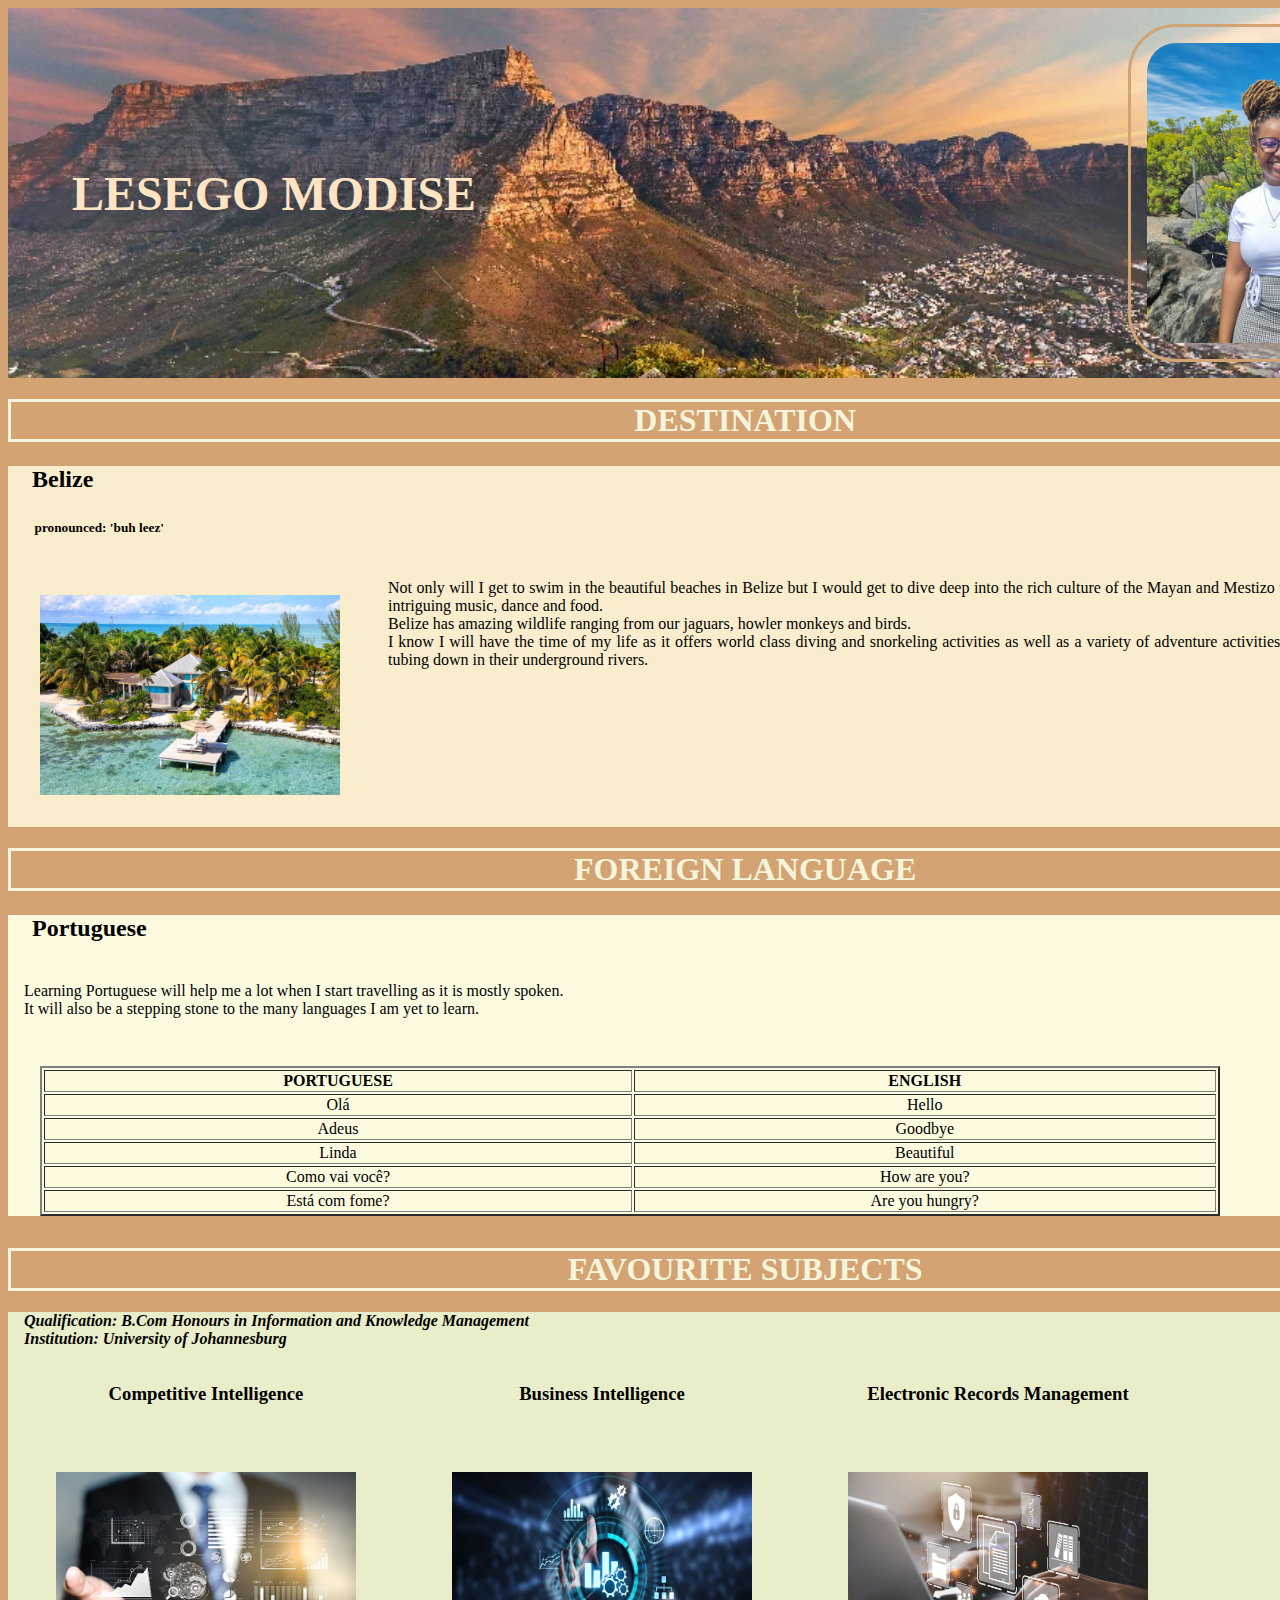
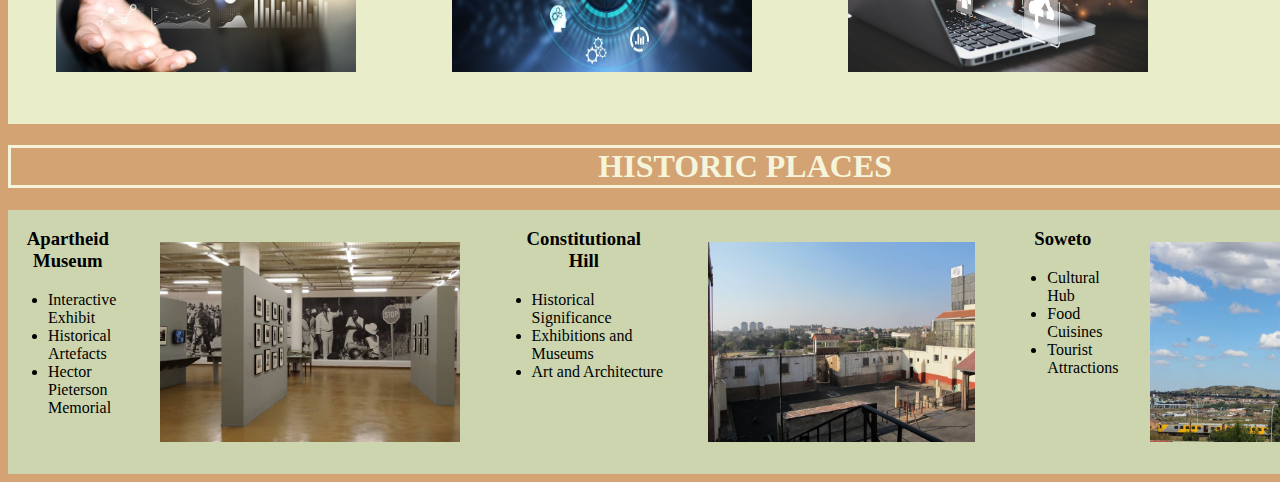
==== my-webpage.html @ 32370ae6 "Hopefully the personal web page is responsive now" ====
<!DOCTYPE html>
<html lang="en">
<head>
    <meta charset="UTF-8">
    <meta name="viewport" content="width=device-width, initial-scale=1.0">
    <title>Document</title>
    <link rel="stylesheet" href="style.css">

</head>

<body>
    <div class="personal">

        <section class="introduction">
            <div class="one">
                <div class="name">LESEGO MODISE</div>
                <img src="CT PIC.jpg" class="intropic">
            </div>
        </section>

        <h1>DESTINATION</h1>
        <section class="destination">
            <h2>Belize</h2>
            <h5>pronounced: 'buh leez'</h5>
            <div class="trial">
                <image src="Belize.jpg" class="destipic"></image>
                <div class="description">Not only will I get to swim in the beautiful beaches in Belize but I would get
                    to
                    dive
                    deep into the rich culture of the Mayan and Mestizo traditions who offer the most intriguing music,
                    dance
                    and food. <br>
                    Belize has amazing wildlife ranging from our jaguars, howler monkeys and birds. <br>
                    I know I will have the time of my life as it offers world class diving and snorkeling activities as
                    well
                    as
                    a variety of adventure activities such as, zip lining and cave tubing down in their underground
                    rivers.
                </div>
            </div>
        </section>

        <h1>FOREIGN LANGUAGE</h1>
        <section class="language">
            <h2>Portuguese</h2>
            <div class="description">Learning Portuguese will help me a lot when I start travelling as it is mostly
                spoken.
                <br>
                It will also be a stepping stone to the many languages I am yet to learn.
            </div>
            <table border="2" class="table">
                <tr>
                    <th class="heading">PORTUGUESE</th>
                    <th class="heading">ENGLISH</th>
                </tr>
                <tr>
                    <th class="text">Olá</th>
                    <th class="text">Hello</th>
                </tr>
                <tr>
                    <th class="text">Adeus</th>
                    <th class="text">Goodbye</th>
                </tr>
                <tr>
                    <th class="text">Linda</th>
                    <th class="text">Beautiful</th>
                </tr>
                <tr>
                    <th class="text">Como vai você?</th>
                    <th class="text">How are you?</th>
                </tr>
                <tr>
                    <th class="text">Está com fome?</th>
                    <th class="text">Are you hungry?</th>
                </tr>
            </table>
        </section>


        <div>
            <h1>FAVOURITE SUBJECTS</h1>
        </div>
        <section class="subject">
            <div class="qualification">Qualification: B.Com Honours in Information and Knowledge Management<br>
                Institution: University of Johannesburg</div>
            <div class="subflex">
                <div>
                    <h3>Competitive Intelligence</h3>
                    <img src="CI.jpg" class="subpic">
                </div>

                <div>
                    <h3>Business Intelligence</h3>
                    <img src="BI.jpeg" class="subpic">
                </div>

                <div>
                    <h3>Electronic Records Management</h3>
                    <img src="ERM.jpg" class="subpic">
                </div>
            </div>
        </section>

        <h1>HISTORIC PLACES</h1>
        <section class="history">
            <div class="hiscontainer">
                <div class="interest">
                    <h3>Apartheid Museum</h3>
                    <ul>
                        <li>Interactive Exhibit</li>
                        <li>Historical Artefacts</li>
                        <li>Hector Pieterson Memorial</li>
                    </ul>
                </div>
                <img src="apatheid-museum.jpg" class="hispic">
            </div>

            <div class="hiscontainer">
                <div class="interest1">
                    <h3 class="layout">Constitutional Hill</h3>
                    <ul>
                        <li>Historical Significance</li>
                        <li>Exhibitions and Museums</li>
                        <li>Art and Architecture</li>
                    </ul>
                </div>
                <img src="Constitution Hill.jpg" class="hispic1">
            </div>

            <div class="hiscontainer">
                <div class="interest">
                    <h3>Soweto</h3>
                    <ul>
                        <li>Cultural Hub</li>
                        <li>Food Cuisines</li>
                        <li>Tourist Attractions</li>
                    </ul>
                </div>
                <img src="soweto.jpeg" class="hispic">
            </div>

        </section>

    </div>
</body>

</html>
---- style.css ----
body {
    background-color: #d4a373;
    font-family: Georgia, 'Times New Roman', Times, serif;
}

h1 {
    text-align: center;
    color: beige;
    border-color: beige;
    border: 3px solid beige;
}

h2 {
    margin: 1em;
}

h3 {
    margin: 1em;
    text-align: center;
}

h5 {
    margin: 2em;
}

/* .personal {
    padding: 1em;
} */

.introduction {
    background-image: url(best-views-of-table-mountain.webp);
    background-size: cover;
    padding: 1em;
    color:bisque;
}

.intropic {
    width: 300px;
    height: 300px;
    padding: 1em;
    border: 3px solid #d4a373;
    border-radius: 3em;
    justify-self: flex-end;
}

.name {
    font-weight: bold;
    font-size: xxx-large;
    padding: 1em;
}

.one {
    display: flex;
    justify-content: space-between;
    align-items: center;
}

.destination {
    background-color: #faedcd;
}

.destipic {
    width: 300px;
    height: 200px;
    padding: 2em;
}

.description {
    text-align: justify;
    padding: 1em;
}

.trial {
    display: table;
    display: flex;
}

.trial .destipic {
    display: table-cell;
    vertical-align: middle;
}

.trial .description {
    display: table-cell;
    vertical-align: middle;
}

.language {
    background-color: #fefae0;
}

.heading {
    font-weight: bold;
}

.text {
    font-weight: lighter;
}

.table {
    width: 80%;
    margin: 2em;
}

.subject {
    background-color: #e9edc9;
}

.qualification {
    font-weight: bold;
    font-style: italic;
    margin: 1em;
}

.subpic {
    width: 300px;
    height: 200px;
    padding: 2em;
    margin: 1em;
}

.subflex {
    display: flex;
}

.history {
    background-color: #ccd5ae;
    display: flex;
}

.hispic,
.hispic1 {
    width: 300px;
    height: 200px;
    padding: 2em;
}

.hiscontainer {
    display: flex;
}

@media screen and (max-width: 600px) {
    body {
        display: flex;
    }

    .interest1 {
        order: 1;
    }

    .history {
        display: block;
    }

    .subflex {
        display: block;
    }

    .layout {
        margin: 1em;
    }

    .trial {
        display: block;
    }

    .one {
        display: inline-block;
        margin-left: 5.3em;
    }

    .name {
        margin-left: 0.35em;
    }
}

@media screen and (min-width: 600px) {
    body {
        display: flex;
    }
}
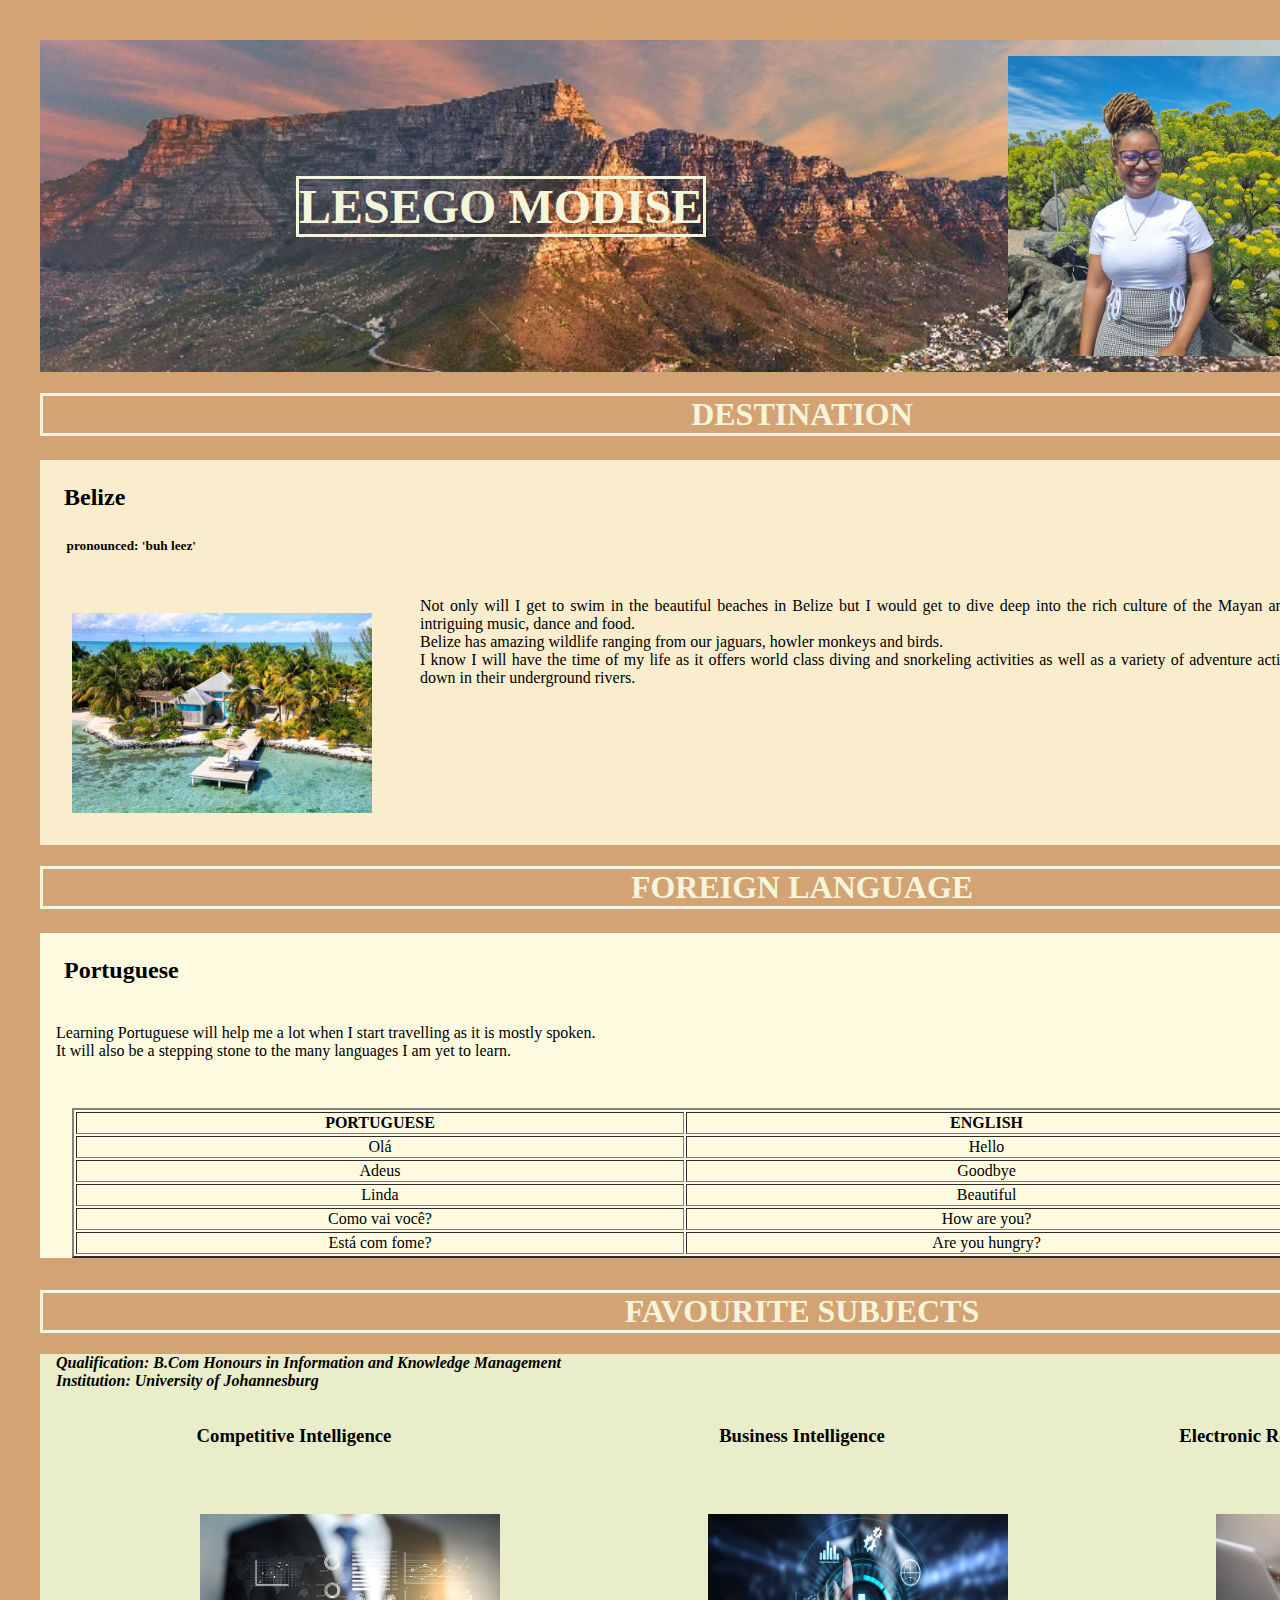
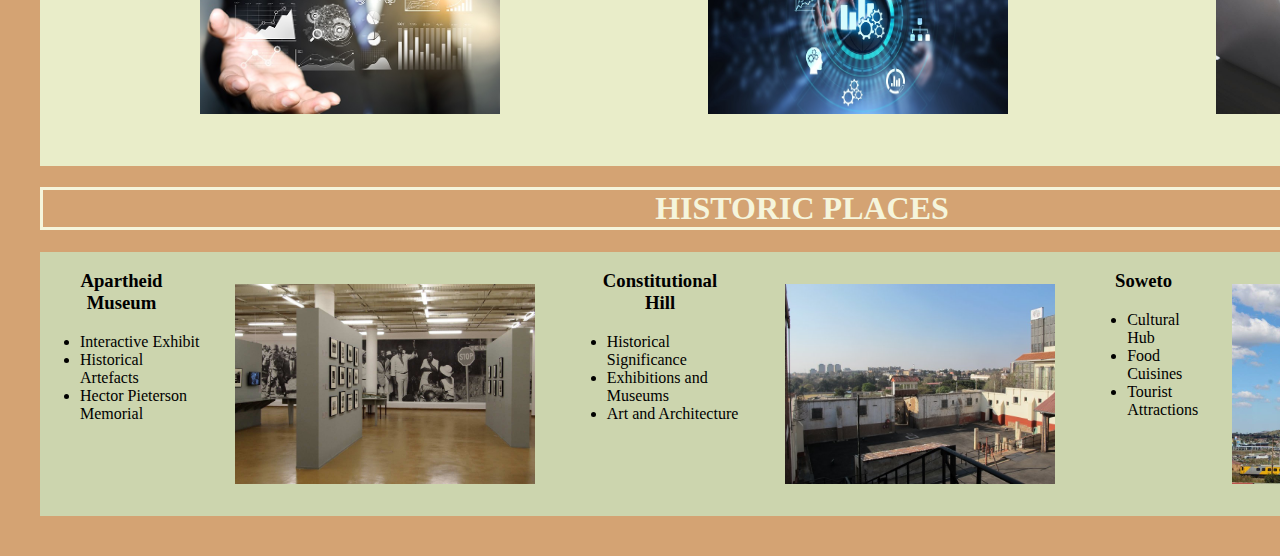
==== commit 05946535: "I do not understand what the problem may be" ====
--- a/my-webpage.html
+++ b/my-webpage.html
@@ -3,6 +3,7 @@
 <head>
     <meta charset="UTF-8">
     <meta name="viewport" content="width=device-width, initial-scale=1.0">
+    <meta http-equiv="Content-Security-Policy" content="script-src 'self' 'unsafe-eval';">
     <title>Document</title>
     <link rel="stylesheet" href="style.css">
 
--- a/style.css
+++ b/style.css
@@ -1,17 +1,19 @@
 body {
     background-color: #d4a373;
     font-family: Georgia, 'Times New Roman', Times, serif;
+    padding: auto;
 }
 
 h1 {
     text-align: center;
     color: beige;
     border-color: beige;
-    border: 3px solid beige;
+    border: 3px solid beige;    
 }
 
 h2 {
     margin: 1em;
+    padding-top: 1em;
 }
 
 h3 {
@@ -23,9 +25,9 @@
     margin: 2em;
 }
 
-/* .personal {
-    padding: 1em;
-} */
+.personal {
+    padding: 2em;
+} 
 
 .introduction {
     background-image: url(best-views-of-table-mountain.webp);
@@ -34,19 +36,18 @@
     color:bisque;
 }
 
-.intropic {
-    width: 300px;
-    height: 300px;
-    padding: 1em;
-    border: 3px solid #d4a373;
-    border-radius: 3em;
-    justify-self: flex-end;
-}
-
 .name {
     font-weight: bold;
     font-size: xxx-large;
-    padding: 1em;
+    /* padding: 1em; */
+    font-weight: bolder;
+    color: beige;
+    border: 3px solid beige;
+    border-color: beige;
+    font-weight: bold;
+    text-align: center;
+    /* margin-top: 4.4em; */
+    margin-left: 5em;
 }
 
 .one {
@@ -171,6 +172,18 @@
 
     .name {
         margin-left: 0.35em;
+        margin-right: 2em;
+    }
+
+    .subpic {
+        margin-left: 5.5em;
+    }
+
+    .intropic {
+        width: 300px;
+        height: 300px;
+        padding-left: 5.5%;
+        margin-top: 1.5em;
     }
 }
 
@@ -178,5 +191,20 @@
     body {
         display: flex;
     }
+
+    .subpic {
+        padding-left: 9em;
+    }
+
+    .intropic {
+        width: 300px;
+        height: 300px;
+        /* padding: 1em; */
+        /* margin-left: 0.35em; */
+        /* border: 3px solid #d4a373;
+        border-radius: 3em; */
+        margin-right: 15em;
+        justify-self: flex-end;
+    }
 }
     